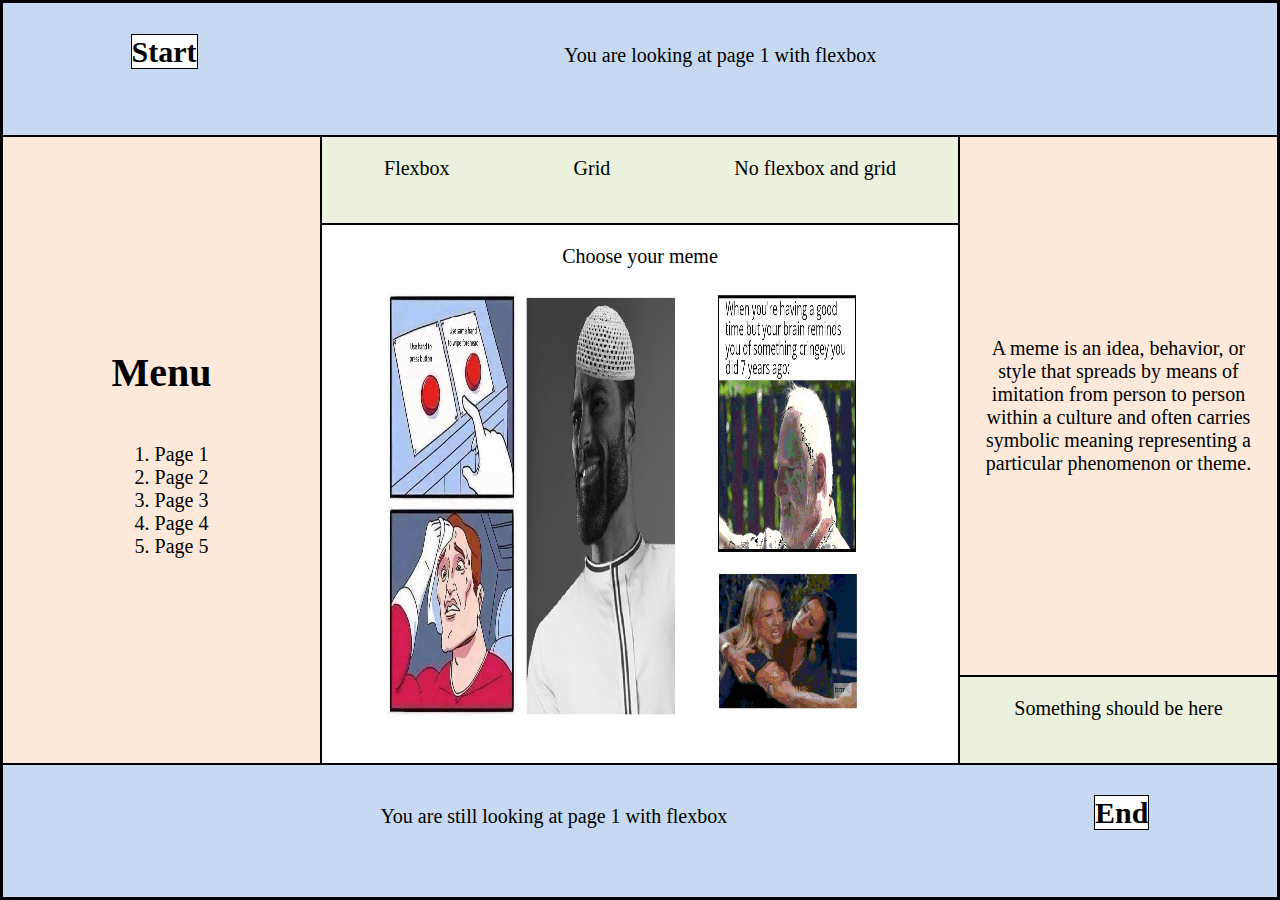
==== flexbox.html @ 418e8fb8 "start" ====
<!DOCTYPE html>
<html lang = "en">
    <head>
        <meta charset="UTF-8">
        <meta name="viewport" content="width=device-width, initial-scale=1.0">
        <title>Lab5</title>
        <link rel="stylesheet" href="styles.css">
        <link rel="stylesheet" href="flexbox.css">
    </head>
    <body>
        <div class ="flex_container1">
            <div class="block1">
                <p><h2 style="margin-right: 36%;">Start</h2>You are looking at page 1 with flexbox</p>
            </div>
            <div class="block2">
                <h1><strong>Menu</strong></h1>
                <ol>
                    <li>Page 1</li>
                    <li>Page 2</li>
                    <li>Page 3</li>
                    <li>Page 4</li>
                    <li>Page 5</li>
                </ol>
            </div>
            <div class ="flex_container2">
                <div class="block3">
                    <ul class ="examples">
                        <li>Flexbox</li>
                        <li>Grid</li>
                        <li>No flexbox and grid</li>
                    </ul>
                </div>
                <div class="block5">
                    <p>Choose your meme</p>
                    <img src="images\memes.jpg" alt="meme" width = "80%" height="80%">
                </div>
            </div>
            <div class ="flex_container3">
                <div class="block4">
                    <p>A meme is an idea, 
                        behavior, or style that spreads by means of imitation from person to person within a culture and 
                        often carries symbolic meaning representing a particular phenomenon or theme.</p>
                </div>
                <div class="block6">
                    <p>Something should be here</p>
                </div>
            </div>
            <div class="block1" style="text-align: right;">
                <p>You are still looking at page 1 with flexbox<h2 style = "margin-left: 36%;">End</h2></p>
            </div>
        </div>
        <script src = "script.js"></script>
    </body>
</html>
---- styles.css ----
html, body {
    margin: 0;
    padding: 0;
    height: 100%;
    border: solid 1px;
    box-sizing: border-box;
}
p{
    margin-left: 5%;
    margin-right: 5%;
}
.block1>h2{
    background-color: white;
    border:solid 1px;
    color:black;
    width:5ch;
    display: inline;
}
.block1>p{
    margin-left: 0;
    margin-right: 0;
    display: inline;
}
.block1 {
    background-color: #C6D9F1; 
    color: #000000;
    border: solid 1px;
    font-size: 20px;
    padding-top: 2.5%;
    padding-left: 10%;
    padding-right: 10%;
    box-sizing: border-box;
}
.block2 {
    background-color: #FDE9D9; 
    color: #000000;
    border: solid 1px;
    font-size: 20px;
    display: flex;
    flex-direction: column;
    align-items: center;
    box-sizing: border-box;
}
.block3 {
    background-color:#EAF1DD; 
    color: #000000;
    border: solid 1px;
    font-size: 20px; 
    text-align: center;
    box-sizing: border-box;
}
.block4 {
    background-color: #FDE9D9; 
    color: #000000;
    border: solid 1px;
    font-size: 20px; 
    text-align: center;
    box-sizing: border-box;
}
.block5 {
    background-color: #ffffff; 
    color: #000000;
    border: solid 1px; 
    font-size: 20px; 
    text-align: center;
    box-sizing: border-box;
}
.block6 {
    background-color: #EAF1DD; 
    color: #000000;
    border: solid 1px; 
    font-size: 20px; 
    text-align: center;
    box-sizing: border-box;
}
---- flexbox.css ----
.flex_container1{
    display: flex;
    flex-wrap: wrap;
    height: 100%;
    align-content: flex-start;
}
.flex_container2{
    flex: 50%;
    display: flex;
    flex-direction: column;
}
@media (min-height: 400px) {
    .block2 {
      height: 70%;
    }
  }
.flex_container3{
    flex:25%;
    display: flex;
    flex-direction: column;
}

.block1{
    flex:100%;
    height: 15%;
}
.block2{
    flex:25%;
    display: flex;
    justify-content: center;
}
.block3{
    flex:14%;
}
.block4{
    flex:86%;
    display: flex;
    align-items: center;
}
.block5{
    flex:86%;
}
.block6{
    flex:14%;
}
.examples li{
    display: inline;
}
.examples{
    padding: 0;
    display: flex;
    justify-content: space-around;
}
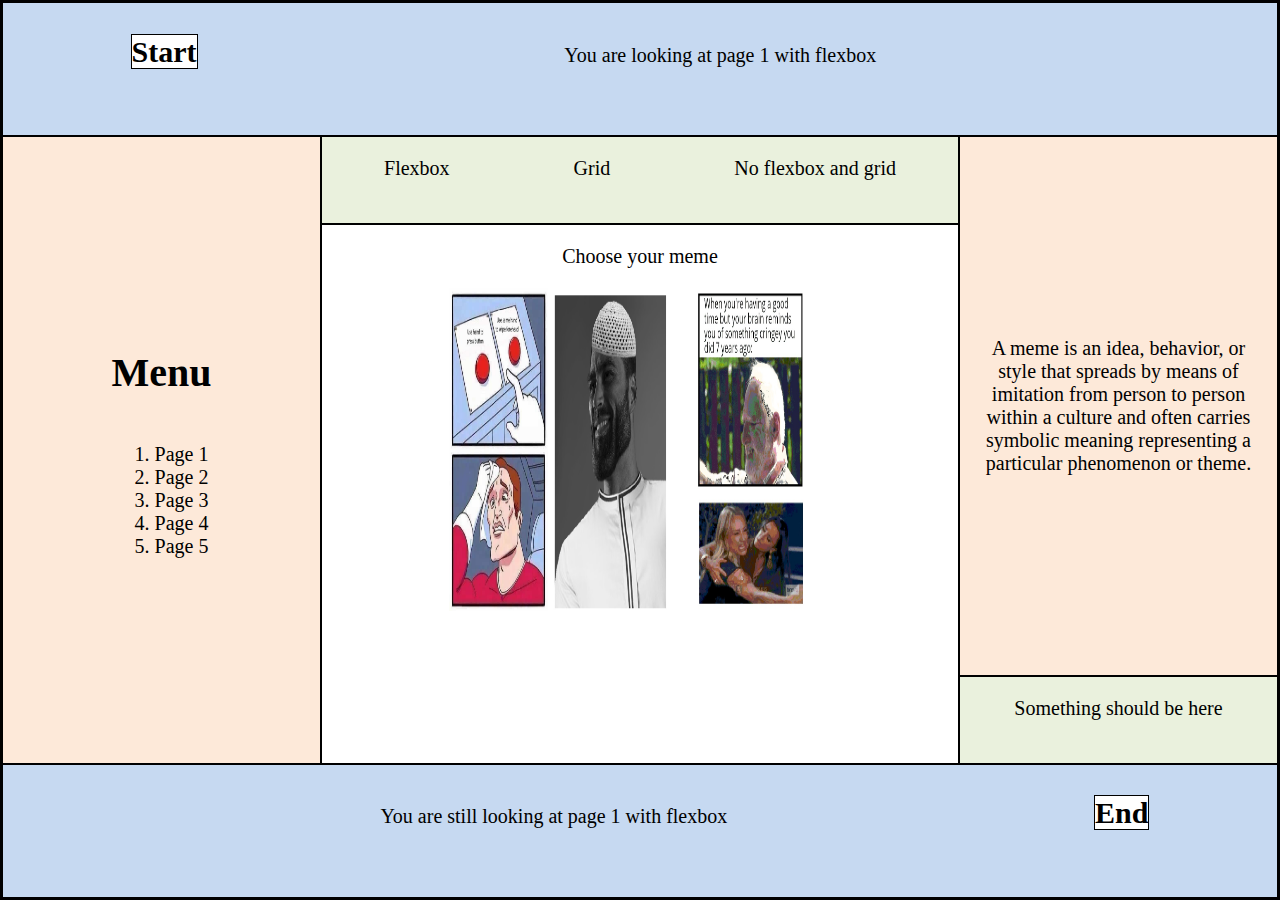
==== commit e2bfab63: "parallelogram" ====
--- a/flexbox.html
+++ b/flexbox.html
@@ -32,7 +32,7 @@
                 </div>
                 <div class="block5">
                     <p>Choose your meme</p>
-                    <img src="images\memes.jpg" alt="meme" width = "80%" height="80%">
+                    <img src="images\memes.jpg" alt="meme" width = "60%" height="60%">
                 </div>
             </div>
             <div class ="flex_container3">
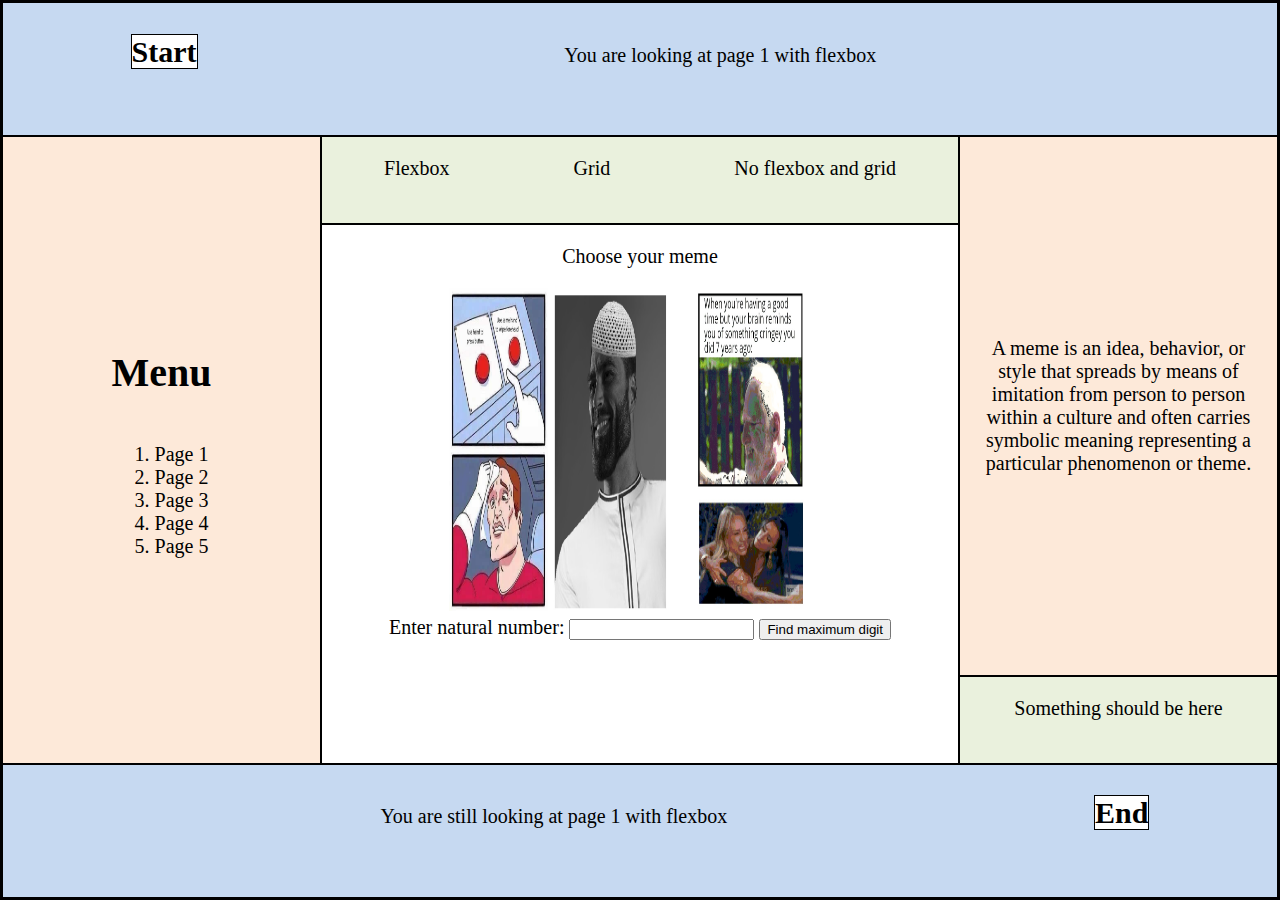
==== commit 6118a83b: "cookie" ====
--- a/flexbox.html
+++ b/flexbox.html
@@ -7,7 +7,7 @@
         <link rel="stylesheet" href="styles.css">
         <link rel="stylesheet" href="flexbox.css">
     </head>
-    <body>
+    <body onload = "getCookie()">
         <div class ="flex_container1">
             <div class="block1">
                 <p><h2 style="margin-right: 36%;">Start</h2>You are looking at page 1 with flexbox</p>
@@ -33,6 +33,11 @@
                 <div class="block5">
                     <p>Choose your meme</p>
                     <img src="images\memes.jpg" alt="meme" width = "60%" height="60%">
+                    <form id="numberForm" onkeydown="ifenter(event)">
+                        <label for="number">Enter natural number:</label>
+                        <input type="number" id="number" name="number" min = 1>
+                        <button type="button" onclick="findMaxDigit()">Find maximum digit</button>
+                    </form>
                 </div>
             </div>
             <div class ="flex_container3">
